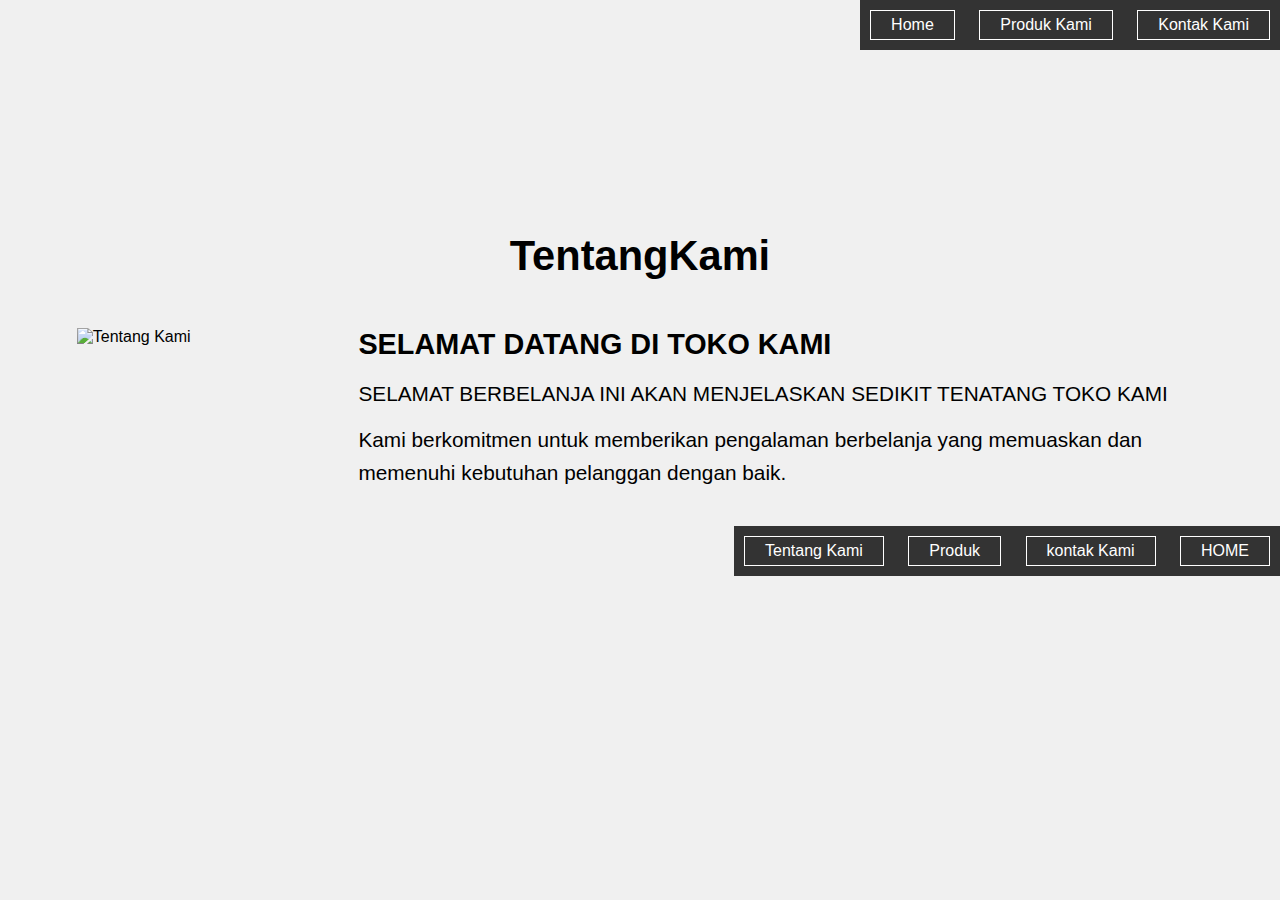
==== about.html @ 083e4ab0 "Add files via upload" ====
<!DOCTYPE html>
<html lang="en">
  <head>
    <meta charset="UTF-8" />
    <meta name="viewport" content="width=device-width, initial-scale=1.0" />
    <title>Tentang kami</title>
    <link rel="stylesheet" href="style.css" />
  </head>
  <body>
    <body class="bg-secondary">
      <div class="container  p-0 mb-4 mt-4 rounded-3 shadow bg-white">
      <div id="#" class="px-4 py-4 bg-secondary text-center">
        <body class="bg-secondary">
          <div class="container p-0 mb-4 mt-4 rounded-3 shadow bg-white">
              <div id="#" class="px-4 py-4 bg-secondary text-center">
                  <nav class="d-md-flex p-4 ">
                      <div class="ms-auto my-auto">
                          <ul class="list-inline m-0">
                              <li><a href="home.html" class="text-decoration-none text-dark fw-bold">Home</a></li>
                              <li><a href="produk.html" class="text-decoration-none text-dark fw-bold">Produk Kami</a></li>
                              <li><a href="contact.html" class="text-decoration-none text-dark fw-bold">Kontak Kami</a></li>
                          </ul>
                      </div>
                  </nav>
              </div>
          </div>
      </body>
    <section id="about" class="about">
      <h2><span>Tentang</span>Kami</h2>

      <div class="row">
        <div class="about-img">
          <img src="img/casio1.jpg" alt="Tentang Kami" />
        </div>
        <div class="content">
          <h3>SELAMAT DATANG DI TOKO KAMI</h3>
          <p>
            SELAMAT BERBELANJA INI AKAN MENJELASKAN SEDIKIT TENATANG TOKO KAMI
          </p>
          <p>
            Kami berkomitmen untuk memberikan pengalaman berbelanja yang
            memuaskan dan memenuhi kebutuhan pelanggan dengan baik.
          </p>
        </div>
      </div>
    </section>
  </body>
  <body>
    <ul>
      <li><a href="about.html">Tentang Kami</a></li>
      <li><a href="produk.html">Produk</a></li>
      <li><a href="contact.html">kontak Kami</a></li>
      <li><a href="home.html">HOME</a></li>
    </ul>
  </body>
</html>
---- style.css ----
* {
  margin: 0;
  padding: 0;
  font-family: sans-serif;
}
header {
  background-image: linear-gradient(rgba(0, 0, 0, 0.5), rgba(0, 0, 0, 0.5)),
    url(img/background.jpg);
  height: 100vh;
  background-size: cover;
  background-position: center;
}

ul {
  float: right;
  list-style-type: none;
  margin-top: 25px;
}
ul li {
  display: inline-block;
}
ul li a {
  text-decoration: none;
  color: #fff;
  padding: 5px 20px;
  border: 1px solid;
  transition: 0.6s;
  margin: 10px;
}
ul li a:hover {
  background-color: #fff;
  color: black;
}
.logo img {
  float: left;
  width: 100px;
  height: auto;
}
.main {
  max-width: 1200px;
  margin: auto;
}

.title h1 {
  font-family: sans-serif;
  color: hsl(234, 100%, 50%);
  font-size: 70px;
}
.button {
  position: absolute;
  top: 55%;
  left: 35%;
  transform: translate(-50%-50%);
}
.btn1 {
  border: 1px solid #fff;
  padding: 10px 30px;
  color: #fff;
  text-decoration: none;
  transition: 0.6s ease;
  border-radius: 5px;
  margin: 10px;
}
.btn1:hover {
  background-color: #fff;
  color: black;
}

body {
  margin: 0;
  padding: 0;
  font-family: Arial, sans-serif;
  background-color: #f0f0f0;
}

ul {
  list-style-type: none;
  margin: 0;
  padding: 0;
  background-color: #333;
  text-align: center;
}

li {
  display: inline;
}

a {
  text-decoration: none;
  color: #fff;
  padding: 10px 20px;
  display: inline-block;
}

li.active a {
  background-color: hsl(10, 17%, 93%);
  color: #333;
  border-radius: 5px;
}

/*contact*/
.contact {
  padding: 14.5rem 6% 1.5rem;
}

.about h2,
.menu h2,
.products h2,
.contact h2 {
  text-align: center;
  font-size: 2.6rem;
  margin-bottom: 3rem;
}

.about h2 span,
.menu h2 span,
.products h2 span,
.contact h2 span {
  color: var(--primary);
}
.contact {
  background-color: #b3fae9;
  padding: 20px;
  border-radius: 10px;
  margin-top: 20px;
}

.contact p {
  color: #333;
  font-size: 18px;
  margin-bottom: 15px;
}

.contact ul {
  list-style: none;
  padding: 0;
}

.contact li {
  margin-bottom: 10px;
  font-size: 16px;
}

.contact .row {
  display: flex;
  margin-top: 2rem;
  background-color: #222;
}

.contact .row .map {
  flex: 1 1 45rem;
  width: 100%;
  object-fit: cover;
}
/* penganturan from kontak*/
.contact .row form {
  flex: 1 1 45rem;
  padding: 5rem 2rem;
  text-align: center;
}

.contact .row form .input-group {
  display: flex;
  align-items: center;
  margin-top: 2rem;
  background-color: var(--bg);
  border: 1px solid;
  padding-left: 2rem;
}

.contact .row form .input-group input {
  width: 100%;
  padding: 2rem;
  font-size: 1.7rem;
  background: none;
  color: #fff;
}

.contact .row form .btn {
  margin-top: 3rem;
  display: inline-block;
  padding: 1rem 3rem;
  font-size: 1.7rem;
  color: #fff;
  background-color: var(--primary);
  cursor: pointer;
}

.about {
  padding: 14.5rem 6% 1.5rem;
}

.about h2 {
  text-align: center;
  font-size: 2.6rem;
  margin-bottom: 3rem;
}

.about h2 span {
  color: var(--primary);
}

.about .row {
  display: flex;
}

.about .row .about-img {
  flex: 1 1 45rem;
}

.about .row .about-img img {
  width: 100%;
}

.about .row .content {
  flex: 1 135rem;
  padding: 0 1 rem;
}

.about .row .content h3 {
  font-size: 1.8rem;
  margin-bottom: 1rem;
}

.about .row .content p {
  margin-bottom: 0.8rem;
  font-size: 1.3rem;
  font-weight: 100;
  line-height: 1.6;
}
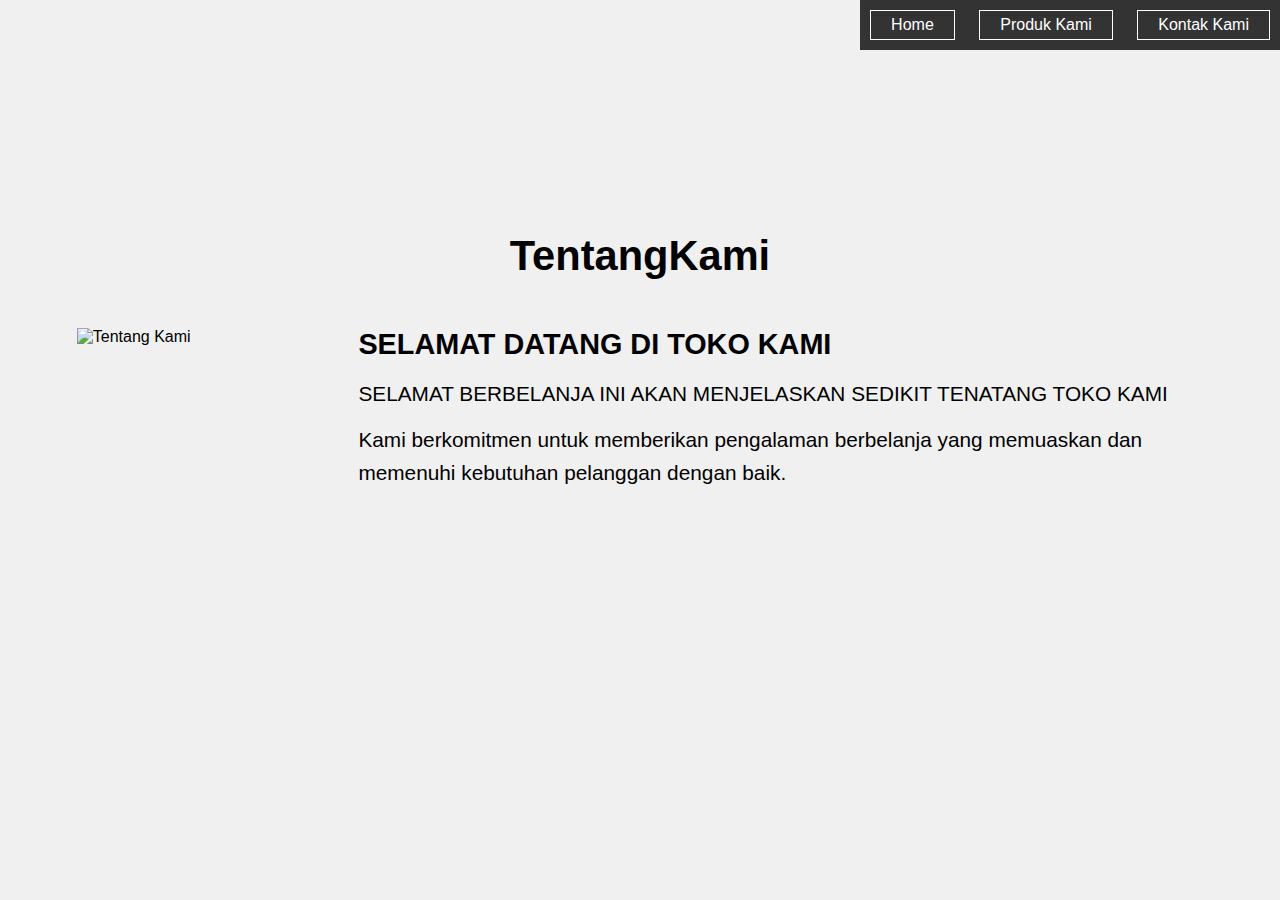
==== commit f992254a: "Update about.html" ====
--- a/about.html
+++ b/about.html
@@ -45,12 +45,4 @@
       </div>
     </section>
   </body>
-  <body>
-    <ul>
-      <li><a href="about.html">Tentang Kami</a></li>
-      <li><a href="produk.html">Produk</a></li>
-      <li><a href="contact.html">kontak Kami</a></li>
-      <li><a href="home.html">HOME</a></li>
-    </ul>
-  </body>
 </html>
